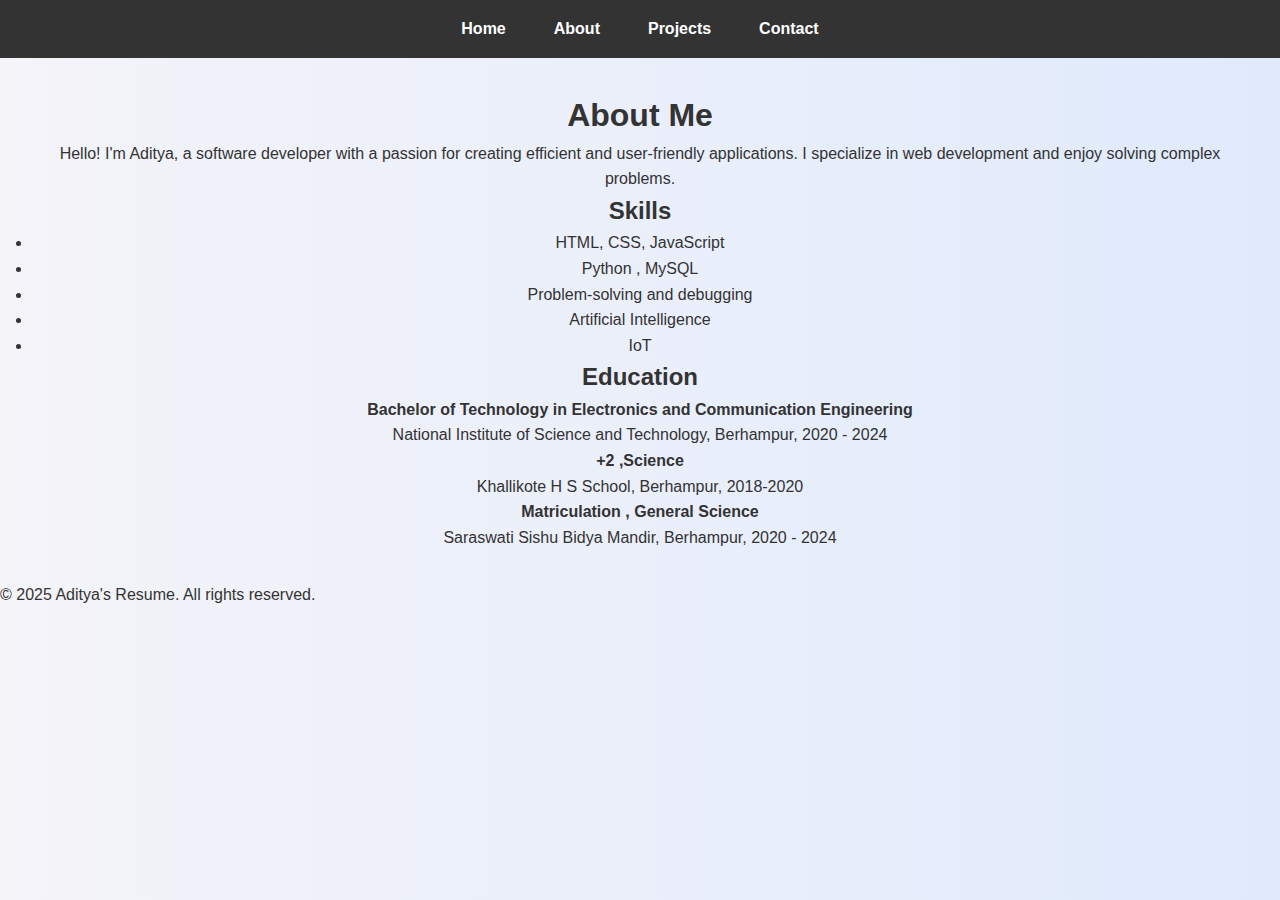
==== about.html @ a2d16fe5 "first commit" ====
<!DOCTYPE html>
<html lang="en">
<head>
    <meta charset="UTF-8">
    <meta name="viewport" content="width=device-width, initial-scale=1.0">
    <title>About Me - Aditya's Resume</title>
    <link rel="stylesheet" href="css/styles.css">
</head>
<body>
    <header>
        <nav>
            <ul>
                <li><a href="index.html">Home</a></li>
                <li><a href="about.html">About</a></li>
                <li><a href="projects.html">Projects</a></li>
                <li><a href="contact.html">Contact</a></li>
            </ul>
        </nav>
    </header>
    <main>
        <section class="parallax-section">
            <h1 class="slide-in">About Me</h1>
            <p class="fade-in">Hello! I'm Aditya, a software developer with a passion for creating efficient and user-friendly applications. I specialize in web development and enjoy solving complex problems.</p>
        </section>
        <section class="skills-section">
            <h2 class="pop-in">Skills</h2>
            <ul class="skills-list">
                <li class="skill-item slide-up">HTML, CSS, JavaScript</li>
                <li class="skill-item slide-up">Python , MySQL </li>
                <li class="skill-item slide-up">Problem-solving and debugging </li>
                <li class="skill-item slide-up">Artificial Intelligence</li>
                <li class="skill-item slide-up">IoT </li>
            </ul>
        </section>
        <section class="education-section">
            <h2 class="pop-in">Education</h2>
            <p class="fade-in"><strong>Bachelor of Technology in Electronics and Communication Engineering</strong><br>National Institute of Science and Technology, Berhampur, 2020 - 2024</p>
            <p class="fade-in"><strong>+2 ,Science</strong><br>Khallikote H S School, Berhampur, 2018-2020</p>
            <p class="fade-in"><strong>Matriculation , General Science </strong><br>Saraswati Sishu Bidya Mandir, Berhampur, 2020 - 2024</p>
        </section>
        <!-- <section class="experience-section">
            <h2 class="pop-in">Work Experience</h2>
            <p class="fade-in"><strong>Software Developer Intern</strong><br>ABC Tech, June 2022 - Dec 2022<br>Developed responsive web applications and collaborated with cross-functional teams.</p>
        </section> -->
    </main>
    <footer>
        <p>&copy; 2025 Aditya's Resume. All rights reserved.</p>
    </footer>
    <script src="js/script.js"></script>
</body>
</html>
---- css/styles.css ----
/* General Styles */
* {
    margin: 0;
    padding: 0;
    box-sizing: border-box;
}

body {
    font-family: 'Arial', sans-serif;
    line-height: 1.6;
    background: linear-gradient(to right, #f4f4f9, #e0eafc);
    color: #333;
    overflow-x: hidden;
}

header {
    background: #333;
    color: #fff;
    padding: 1rem 0;
    position: relative;
    z-index: 10;
}

nav ul {
    list-style: none;
    display: flex;
    justify-content: center;
    margin: 0;
    padding: 0;
}

nav ul li {
    margin: 0 1.5rem;
}

nav ul li a {
    color: #fff;
    text-decoration: none;
    font-weight: bold;
    transition: color 0.3s ease, transform 0.3s ease;
}

nav ul li a:hover {
    color: #ff6f61;
    transform: scale(1.1);
}

main {
    padding: 2rem;
    text-align: center;
    position: relative;
}

.hero {
    position: relative;
    padding: 5rem 1rem;
    z-index: 1;
}

.profile-img {
    width: 150px;
    height: 150px;
    border-radius: 50%;
    margin: 1rem auto;
    animation: rotate-in 2s ease-in-out;
    box-shadow: 0 10px 20px rgba(0, 0, 0, 0.2);
}

.btn {
    display: inline-block;
    padding: 0.75rem 1.5rem;
    background: #ff6f61;
    color: #fff;
    text-decoration: none;
    border-radius: 5px;
    animation: pulse 1.5s infinite;
    transition: transform 0.3s ease;
}

.btn:hover {
    transform: scale(1.1);
}

.particle-background {
    position: absolute;
    top: 0;
    left: 0;
    width: 100%;
    height: 100%;
    z-index: -1;
}

/* Slideshow Styles */
.slideshow-section {
    margin-top: 3rem;
    padding: 2rem 0;
    background: #fff;
    box-shadow: 0 10px 20px rgba(0, 0, 0, 0.1);
}

.slideshow-container {
    position: relative;
    max-width: 800px;
    margin: 0 auto;
    overflow: hidden;
    border-radius: 10px;
    box-shadow: 0 10px 20px rgba(0, 0, 0, 0.1);
}

.slide {
    display: none;
    position: relative;
    width: 100%;
    height: 400px;
}

.slide-img {
    width: 100%;
    height: 100%;
    object-fit: cover;
    border-radius: 10px;
}

.slide-caption {
    position: absolute;
    bottom: 1rem;
    left: 50%;
    transform: translateX(-50%);
    color: #fff;
    font-size: 1.5rem;
    text-shadow: 2px 2px 5px rgba(0, 0, 0, 0.7);
}

.prev, .next {
    cursor: pointer;
    position: absolute;
    top: 50%;
    width: auto;
    padding: 1rem;
    margin-top: -22px;
    color: white;
    font-weight: bold;
    font-size: 18px;
    transition: 0.6s ease;
    border-radius: 0 3px 3px 0;
    user-select: none;
    background: rgba(0, 0, 0, 0.5);
    z-index: 2;
}

.next {
    right: 0;
    border-radius: 3px 0 0 3px;
}

.prev:hover, .next:hover {
    background-color: rgba(0, 0, 0, 0.8);
}

/* Animations */
@keyframes rotate-in {
    from { transform: rotate(0deg); opacity: 0; }
    to { transform: rotate(360deg); opacity: 1; }
}

@keyframes pulse {
    0% { transform: scale(1); }
    50% { transform: scale(1.1); }
    100% { transform: scale(1); }
}

.animate-text {
    animation: slide-in 1s ease-out;
}

.fade-in {
    animation: fade-in 1.5s ease-in;
}

.slide-in {
    animation: slide-in 1s ease-out;
}

.pop-in {
    animation: pop-in 0.8s ease-out;
}

.zoom-in {
    animation: zoom-in 1s ease-out;
}

.flip-in {
    animation: flip-in 1s ease-out;
}

.bounce {
    animation: bounce 1s infinite;
}

@keyframes slide-in {
    from { transform: translateY(-50px); opacity: 0; }
    to { transform: translateY(0); opacity: 1; }
}

@keyframes fade-in {
    from { opacity: 0; }
    to { opacity: 1; }
}

@keyframes pop-in {
    from { transform: scale(0.5); opacity: 0; }
    to { transform: scale(1); opacity: 1; }
}

@keyframes zoom-in {
    from { transform: scale(0.8); opacity: 0; }
    to { transform: scale(1); opacity: 1; }
}

@keyframes flip-in {
    from { transform: perspective(400px) rotateY(90deg); opacity: 0; }
    to { transform: perspective(400px) rotateY(0deg); opacity: 1; }
}

@keyframes bounce {
    0%, 100% { transform: translateY(0); }
    50% { transform: translateY(-10px); }
}
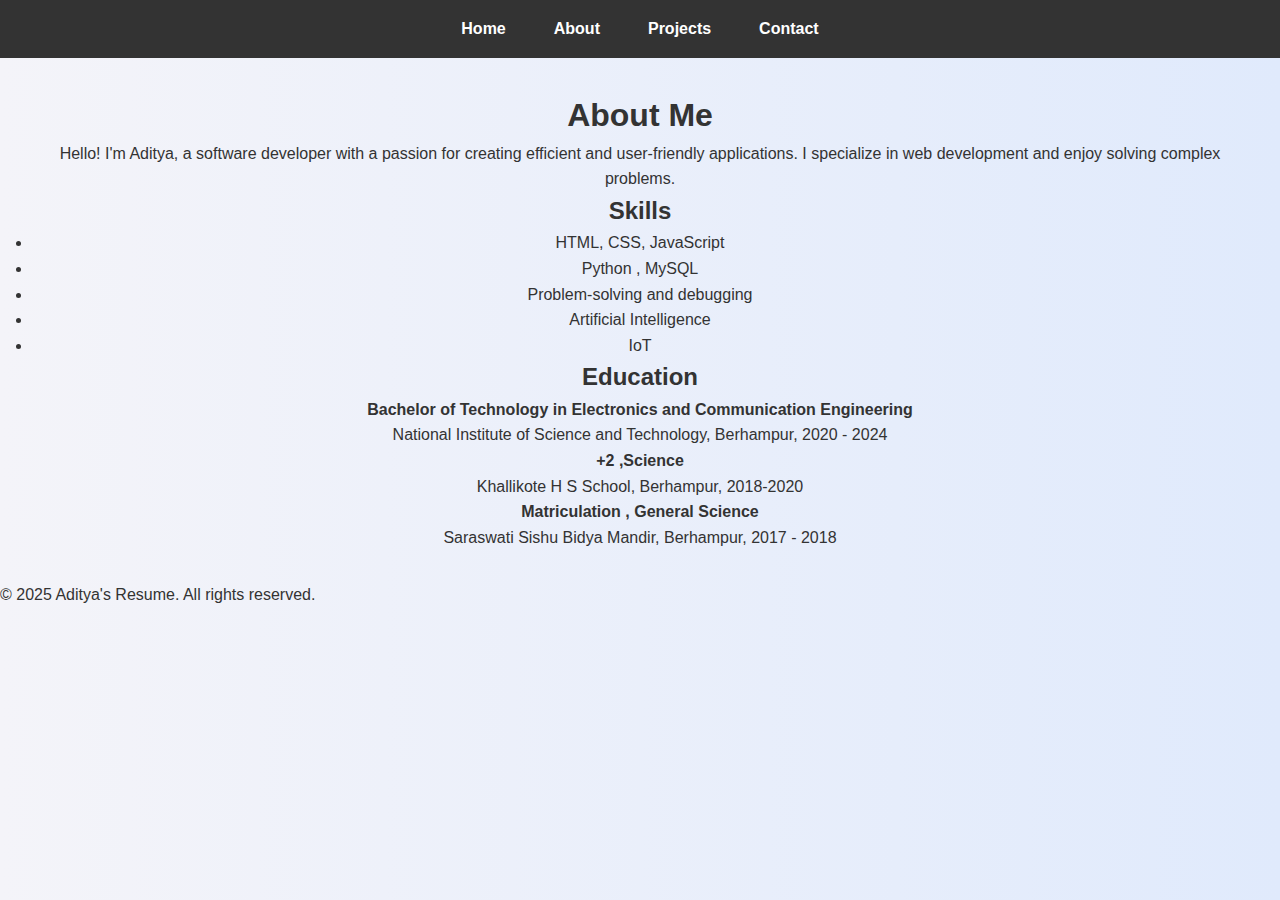
==== commit 4ac3d3b9: "about.html" ====
--- a/about.html
+++ b/about.html
@@ -36,7 +36,7 @@
             <h2 class="pop-in">Education</h2>
             <p class="fade-in"><strong>Bachelor of Technology in Electronics and Communication Engineering</strong><br>National Institute of Science and Technology, Berhampur, 2020 - 2024</p>
             <p class="fade-in"><strong>+2 ,Science</strong><br>Khallikote H S School, Berhampur, 2018-2020</p>
-            <p class="fade-in"><strong>Matriculation , General Science </strong><br>Saraswati Sishu Bidya Mandir, Berhampur, 2020 - 2024</p>
+            <p class="fade-in"><strong>Matriculation , General Science </strong><br>Saraswati Sishu Bidya Mandir, Berhampur, 2017 - 2018</p>
         </section>
         <!-- <section class="experience-section">
             <h2 class="pop-in">Work Experience</h2>
@@ -48,4 +48,4 @@
     </footer>
     <script src="js/script.js"></script>
 </body>
-</html>+</html>
